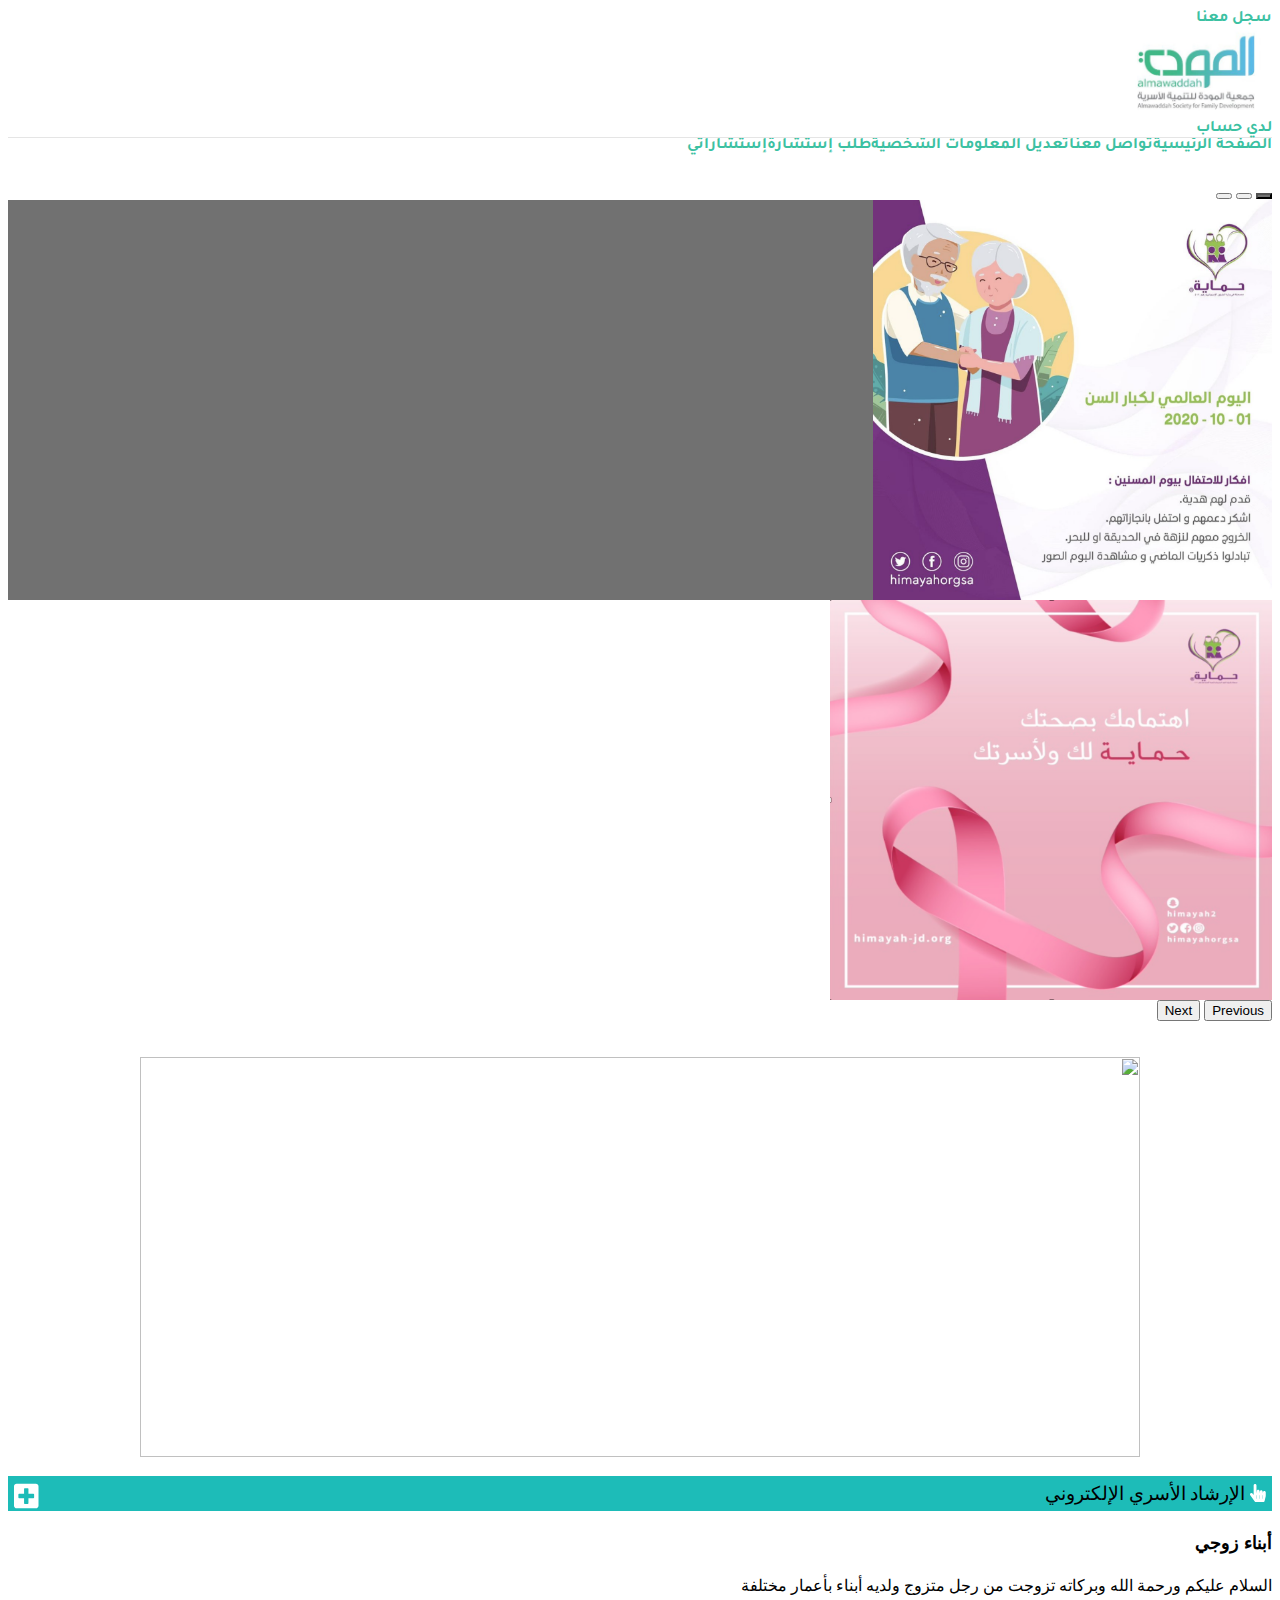
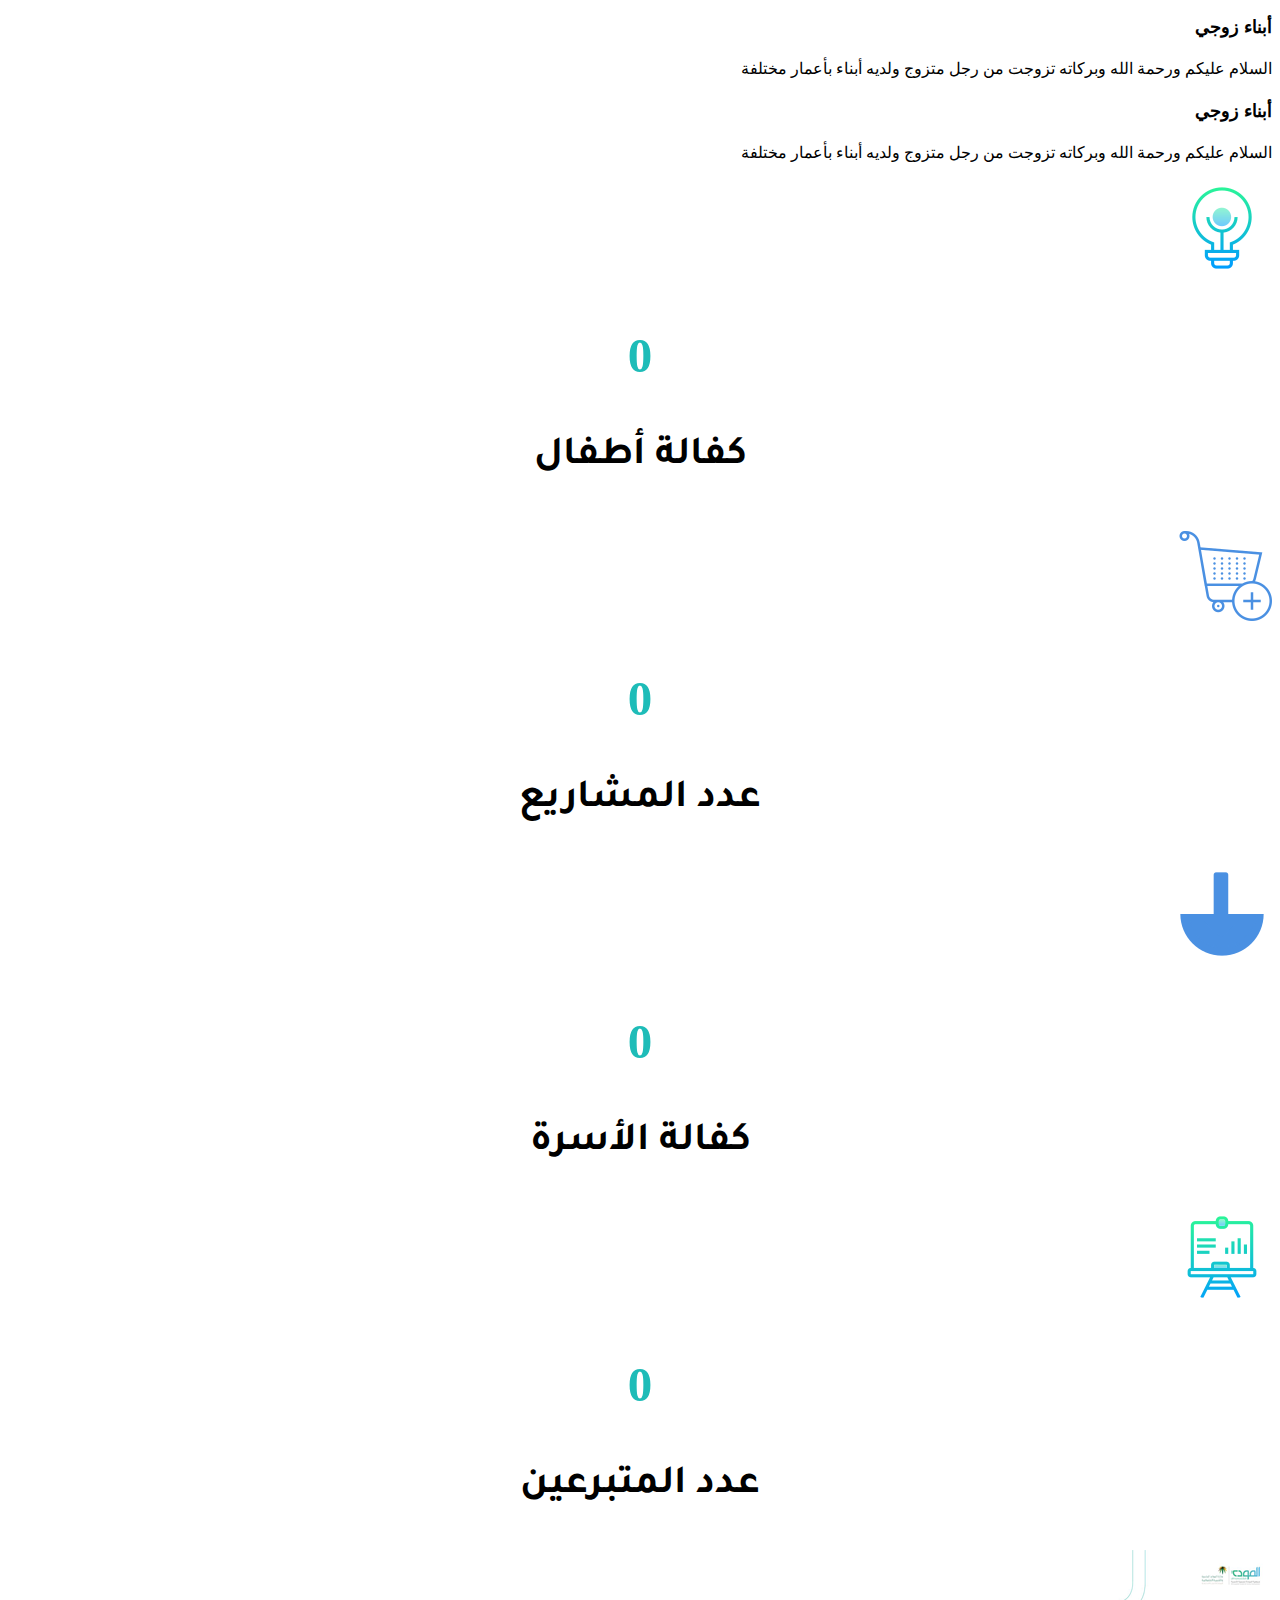
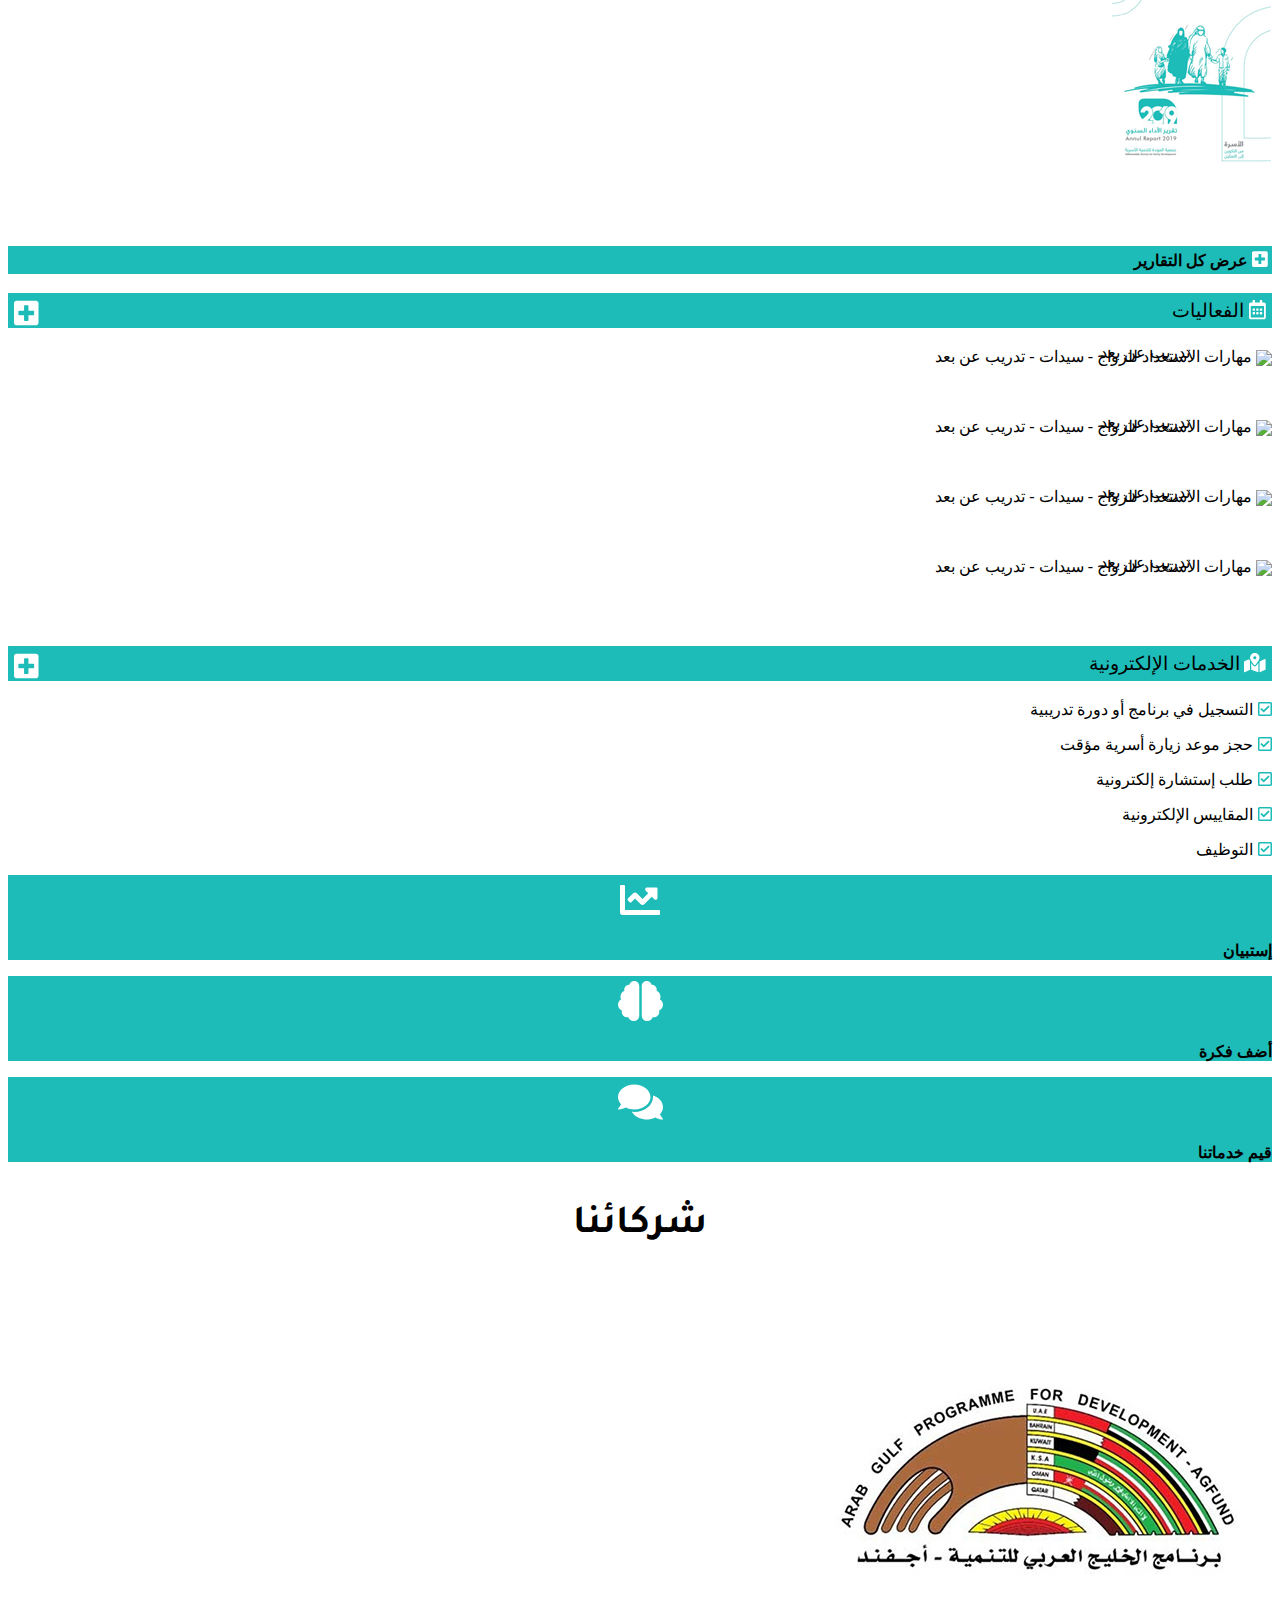
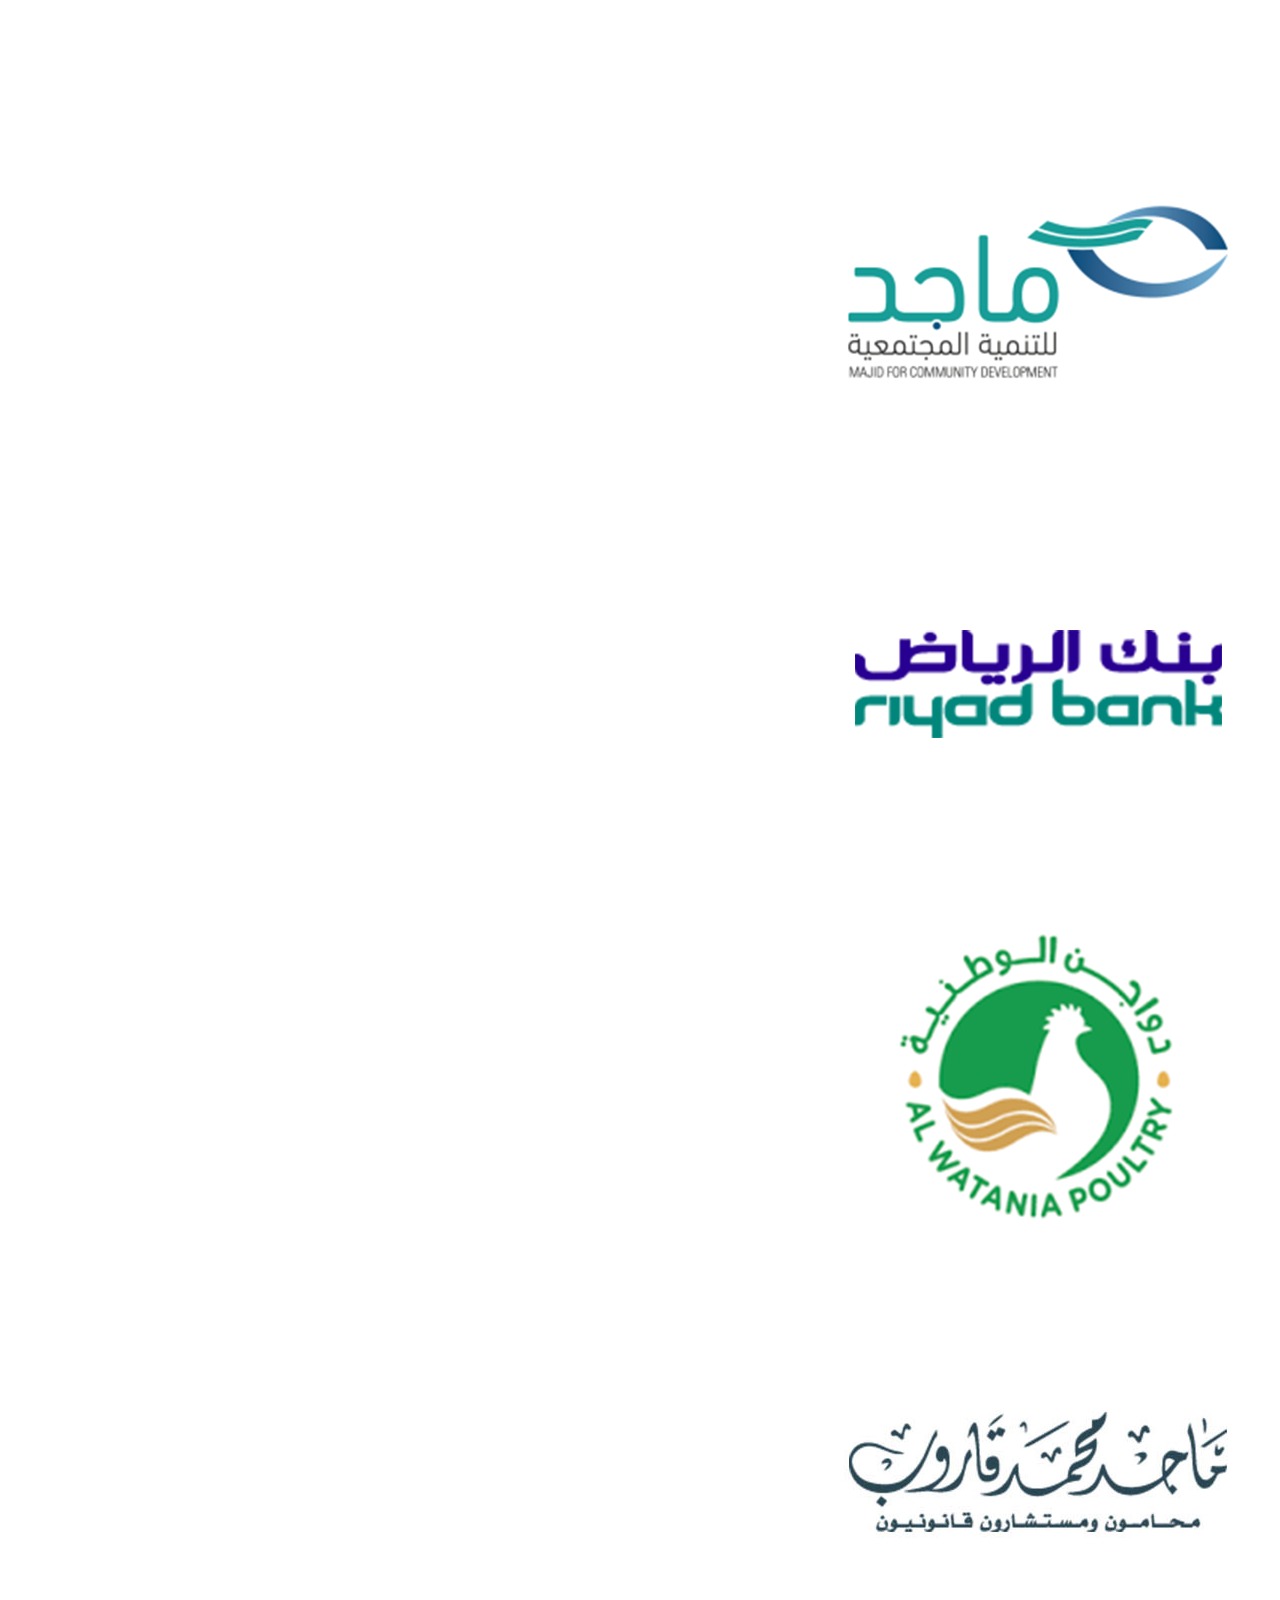
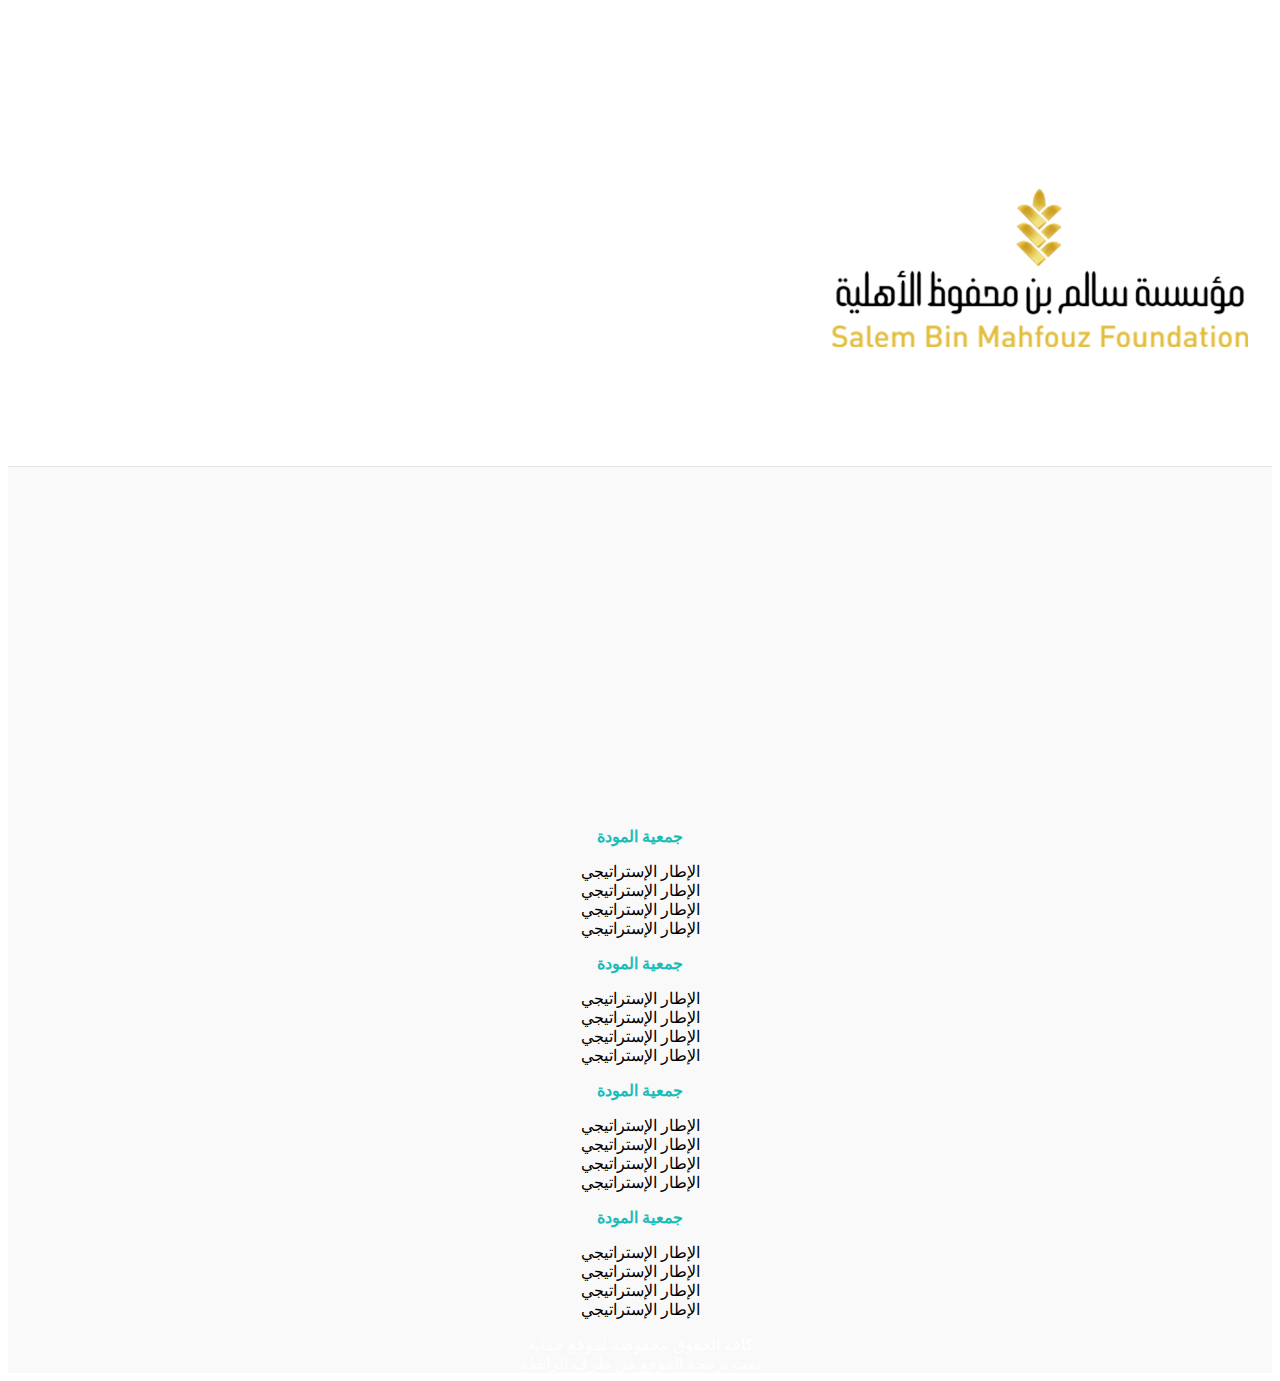
==== index.html @ dff010ef "test" ====
<!doctype html>
<html lang="ar" dir="rtl">
  <head>
    <meta charset="utf-8">
    <meta name="viewport" content="width=device-width, initial-scale=1">
    <title>Almawada</title>
    <link rel="preconnect" href="https://fonts.gstatic.com">
    <link href="https://fonts.googleapis.com/css2?family=Tajawal:wght@300&display=swap" rel="stylesheet">
    <link href="https://cdn.jsdelivr.net/npm/bootstrap@5.0.0-beta2/dist/css/bootstrap.min.css" rel="stylesheet" integrity="sha384-BmbxuPwQa2lc/FVzBcNJ7UAyJxM6wuqIj61tLrc4wSX0szH/Ev+nYRRuWlolflfl" crossorigin="anonymous">
    <style>
      .bd-placeholder-img {
        font-size: 1.125rem;
        text-anchor: middle;
        -webkit-user-select: none;
        -moz-user-select: none;
        user-select: none;
      }

      @media (min-width: 768px) {
        .bd-placeholder-img-lg {
          font-size: 3.5rem;
        }
      }

      /* Slidshow Things */
      .mySlides {display: none;}
img {vertical-align: middle;}

/* Slideshow container */
.slideshow-container {
  max-width: 1000px;
  position: relative;
  margin: auto;
}

/* Caption text */
.text {
  color: #f2f2f2;
  font-size: 15px;
  padding: 8px 12px;
  position: absolute;
  bottom: 8px;
  width: 100%;
  text-align: center;
}

/* Number text (1/3 etc) */
.numbertext {
  color: #f2f2f2;
  font-size: 12px;
  padding: 8px 12px;
  position: absolute;
  top: 0;
}

/* The dots/bullets/indicators */
.dot {
  height: 15px;
  width: 15px;
  margin: 0 2px;
  background-color: #bbb;
  border-radius: 50%;
  display: inline-block;
  transition: background-color 0.6s ease;
}

.active {
  background-color: #717171;
}

/* Fading animation */
/* .fade {
  -webkit-animation-name: fade;
  -webkit-animation-duration: 1.5s;
  animation-name: fade;
  animation-duration: .5s;
}

@-webkit-keyframes fade {
  from {opacity: .4}
  to {opacity: 1}
}

@keyframes fade {
  from {opacity: .4}
  to {opacity: 1}
}

/* On smaller screens, decrease text size */
@media only screen and (max-width: 300px) {
  .text {font-size: 11px}
} */


    </style>

    <!-- Custom styles for this template -->
    <link href="https://fonts.googleapis.com/css?family=Playfair&#43;Display:700,900&amp;display=swap" rel="stylesheet">
    <!-- Custom styles for this template -->
    <link href="blog.css" rel="stylesheet">
    <link rel="stylesheet" href="">
  </head>

  <body>
<div class="container">
  <header class="blog-header py-3">
    <div class="row flex-nowrap justify-content-between align-items-center">
      <div class="col-4 pt-1">
        <a class="link-secondary AllLinks" href="#">سجل معنا</a>
      </div>
      <div class="col-4 text-center">
        <img class="HeadImg" src="almawada.jpg" alt="">
        <!-- <a class="blog-header-logo text-dark" href="#">المودة</a> -->
      </div>
      <div class="col-4 d-flex justify-content-end align-items-center">
        <a class="btn btn-sm btn-outline-secondary Enter AllLinks" href="#">لدي حساب</a>
      </div>
    </div>
  </header>

  <div class="nav-scroller py-1 mb-2">
    <nav class="nav d-flex justify-content-between">
      <a class="p-2 AllLinks" href="#">الصفحة الرئيسية</a>
      <a class="p-2 AllLinks" href="#">تواصل معنا </a>
      <a class="p-2 AllLinks" href="#">تعديل المعلومات الشخصية </a>
      <a class="p-2 AllLinks" href="#"> طلب إستشارة </a>
      <a class="p-2 AllLinks" href="#"> إستشاراتي</a>
    </nav>
  </div>
</div>

<main class="container">
  <div id="carouselExampleIndicators" class="carousel slide" data-bs-ride="carousel">
    <div class="carousel-indicators">
      <button type="button" data-bs-target="#carouselExampleIndicators" data-bs-slide-to="0" class="active" aria-current="true" aria-label="Slide 1"></button>
      <button type="button" data-bs-target="#carouselExampleIndicators" data-bs-slide-to="1" aria-label="Slide 2"></button>
      <button type="button" data-bs-target="#carouselExampleIndicators" data-bs-slide-to="2" aria-label="Slide 3"></button>
    </div>
    <div class="carousel-inner">
      <div class="carousel-item active">
        <img src="Slide1/img1.png" class="d-block w-100 img-thumbnail" alt="...">
      </div>
      <div class="carousel-item">
        <img src="Slide1/img2.png" class="d-block w-100 img-thumbnail" alt="...">
      </div>
    </div>
    <button class="carousel-control-prev" type="button" data-bs-target="#carouselExampleIndicators"  data-bs-slide="prev">
      <span class="carousel-control-prev-icon" aria-hidden="true"></span>
      <span class="visually-hidden">Previous</span>
    </button>
    <button class="carousel-control-next" type="button" data-bs-target="#carouselExampleIndicators"  data-bs-slide="next">
      <span class="carousel-control-next-icon" aria-hidden="true"></span>
      <span class="visually-hidden">Next</span>
    </button>
  </div>


<br>
<br>

  <div class="row">
    <div class="col-md-8">

      <div class="slideshow-container">

        <div class="mySlides2 ">

          <img src="Slide2/img1.jpg" style="width:100%">

        </div>

        <div class="mySlides2 ">

          <img src="Slide2/img2.jpg" style="width:100%">

        </div>

        <div class="mySlides2 ">

          <img src="Slide2/img3.png" style="width:100%">

        </div>

        </div>



    </div>

    <div class="col-md-4">
      <p class="green"> <i class="fas fa-hand-pointer" style="font-size: 18px;color:white"></i> الإرشاد الأسري الإلكتروني
        <a href="#"><i class="fas fa-plus-square" style="float: left;font-size: 28px;color: white;"></i></a></i>
      </p>
      <div class="p-2 mb-2 bg-light rounded">
        <h4 ><a href="#">أبناء زوجي</a> </h4>
        <p class="mb-0"> السلام عليكم ورحمة الله وبركاته
          تزوجت من رجل متزوج ولديه أبناء بأعمار مختلفة</p>
      </div>
      <div class="p-2 mb-2 bg-light rounded">
        <h4 ><a href="#">أبناء زوجي</a> </h4>
        <p class="mb-0"> السلام عليكم ورحمة الله وبركاته
          تزوجت من رجل متزوج ولديه أبناء بأعمار مختلفة</p>
      </div>
      <div class="p-2 mb-2 bg-light rounded">
        <h4><a href="#">أبناء زوجي</a> </h4>
        <p class="mb-0"> السلام عليكم ورحمة الله وبركاته
          تزوجت من رجل متزوج ولديه أبناء بأعمار مختلفة</p>
      </div>

  </div>
  <!-- counter number -->
<div class="row m-4">
 <!-- <div class="d-flex flex-wrap"> -->
   <div class="img1 col-md-3 ">
       <img class=" mx-auto d-block" src="ampoule.png" alt="">
       <p style="text-align: center; font-size: 49px; font-weight: 900;  color: #1ebcb8;" data-purecounter-start="0"
      data-purecounter-end="1252"
      class="purecounter">
      0
   </p>
       <p class="number-center">كفالة أطفال</p>
   </div>

   <div class="img1 col-md-3">
    <img class=" mx-auto d-block" src="panier.png" alt="">
    <p style="text-align: center; font-size: 49px; font-weight: 900;  color: #1ebcb8;" data-purecounter-start="0"
   data-purecounter-end="254"
   class="purecounter">
   0
</p>
    <p class="number-center">عدد المشاريع</p>
</div>

<div  class="img1 col-md-3">
  <img class="mx-auto d-block" src="benefits.png" alt="">
  <p style="text-align: center; font-size: 49px; font-weight: 900;  color: #1ebcb8;" data-purecounter-start="0"
 data-purecounter-end="325"
 class="purecounter">
 0
</p>
  <p class="number-center">كفالة الأسرة  </p>
</div>

<div class="img1 col-md-3">
  <img class=" mx-auto d-block" src="statistiques.png" alt="">
  <p style="text-align: center; font-size: 49px; font-weight: 900;  color: #1ebcb8;" data-purecounter-start="0"
 data-purecounter-end="523"
 class="purecounter">
 0
</p>
  <p class="number-center">عدد المتبرعين
  </p>
</div>
<!-- </div> -->

<!-- another row -->
<div class="row " >
  <div class="col-md-2 m-2">
    <img src="cover_1.png" alt="">
    <p class="green2"><a href="#"><i class="fas fa-plus-square" style="font-size: 18px;color: white;"></i></a> عرض  كل التقارير </p>
  </div>
  <div class="col-md-6 m-2 border" style="padding:0px">
    <p class="green"><i style="color: white;margin-left: 5px;" class="far fa-calendar-alt"></i>الفعاليات<a href="#"><i class="fas fa-plus-square" style="float: left;font-size: 28px;color: white;"></i></a></p>
    <div class="divH">
       <img src="https://img.icons8.com/cute-clipart/64/000000/calendar.png"/>
       مهارات الاستعداد للزواج - سيدات - تدريب عن بعد
      <br>
      <span class="HeightPrg">تدريب عن بعد</span>
    </div>

      <div class="divH">
        <img src="https://img.icons8.com/cute-clipart/64/000000/calendar.png"/>
        مهارات الاستعداد للزواج - سيدات - تدريب عن بعد
       <br>
       <span class="HeightPrg">تدريب عن بعد</span>
      </div>

       <div class="divH">
        <img src="https://img.icons8.com/cute-clipart/64/000000/calendar.png"/>
        مهارات الاستعداد للزواج - سيدات - تدريب عن بعد
       <br>
       <span class="HeightPrg">تدريب عن بعد</span>
       </div>

       <div class="divH">
        <img src="https://img.icons8.com/cute-clipart/64/000000/calendar.png" />
        مهارات الاستعداد للزواج - سيدات - تدريب عن بعد
       <br>
       <span class="HeightPrg">تدريب عن بعد</span>

      </div>
  </div>
  <div class="col-md-3 m-2">
    <div class="row border">
      <p class="green"> <i style="color: white;" class="fas fa-map-marked-alt"></i> الخدمات الإلكترونية <a href="#"><i class="fas fa-plus-square" style="float: left;font-size: 28px;color: white;"></i></a></p>
    <p><i class="far fa-check-square square"></i>التسجيل في برنامج أو دورة تدريبية</p>
     <p><i class="far fa-check-square square"></i>حجز موعد زيارة أسرية مؤقت</p>
     <p><i class="far fa-check-square square"></i>طلب إستشارة إلكترونية</p>
     <p><i class="far fa-check-square square"></i>المقاييس الإلكترونية</p>
     <p><i class="far fa-check-square square"></i>التوظيف</p>
    </div>
    <div class="row mt-2">
     <div  class="col-md-4 ">
      <div style="background: #1dbcb8;">
        <i class="fas fa-chart-line cases"></i>
        <p style="font-weight: 800;" class="text-center">إستبيان</p>
      </div>
     </div>

     <div  class="col-md-4 ">
      <div style="background: #1dbcb8;">
        <i  class="fas fa-brain cases"></i>
        <p style="font-weight: 800;" class="text-center">أضف فكرة</p>
      </div>
     </div>

     <div  class="col-md-4 ">
      <div style="background: #1dbcb8;">
        <i class="fas fa-comments cases"></i>
        <p style="font-weight: 800;" class="text-center">قيم خدماتنا</p>
      </div>
     </div>
  </div>
</div>
<p class="number-center" >شركائنا</p>
 <div class="row m-2">
  <div class="col-md-2">
    <img class="img-fluid" src="partner/m1.jpeg" alt="">
  </div>
  <div class="col-md-2">
    <img class="img-fluid" src="partner/m2.png" alt="">
  </div>
  <div class="col-md-2">
    <img  class="img-fluid" src="partner/m3.png" alt="">
  </div>
  <div class="col-md-2">
    <img class="img-fluid" src="partner/m4.png" alt="">
  </div>
  <div class="col-md-2">
    <img class="img-fluid" src="partner/m5.jpeg" alt="">
  </div>
  <div class="col-md-2">
    <img class="img-fluid" src="partner/m6.png" alt="">
  </div>
 </div>

</main>

<footer class="blog-footer1 ">
  <div class="container">
<div class="row">
  <div class="col-md-3">
       <iframe src="https://www.google.com/maps/embed?pb=!1m18!1m12!1m3!1d3711.000773347937!2d39.16043141426517!3d21.546825075267662!2m3!1f0!2f0!3f0!3m2!1i1024!2i768!4f13.1!3m3!1m2!1s0x15c3d1ce8b490933%3A0xd22d58938294187c!2z2KzZhdi52YrYqSDYp9mE2YXZiNiv2Kkg2YTZhNiq2YbZhdmK2Kkg2KfZhNij2LPYsdmK2Kkg2KjZhdmG2LfZgtipINmF2YPYqSDYp9mE2YXZg9ix2YXYqQ!5e0!3m2!1sfr!2sma!4v1613830159524!5m2!1sfr!2sma" width="150" height="300" style="border:0;" allowfullscreen="" loading="lazy"></iframe>
  </div>
<div class="col-md-2">
 <p class="footerTitle">جمعية المودة</p>
 <ul>
  <li><a href="#">الإطار الإستراتيجي</a></li>
  <li><a href="#">الإطار الإستراتيجي</a></li>
  <li><a href="#">الإطار الإستراتيجي</a></li>
  <li><a href="#">الإطار الإستراتيجي</a></li>
</ul>
  </div>
  <div class="col-md-2">
    <p class="footerTitle">جمعية المودة</p>
    <ul>
      <li><a href="#">الإطار الإستراتيجي</a></li>
      <li><a href="#">الإطار الإستراتيجي</a></li>
      <li><a href="#">الإطار الإستراتيجي</a></li>
      <li><a href="#">الإطار الإستراتيجي</a></li>
    </ul>

  </div>
  <div class="col-md-2">
    <p class="footerTitle">جمعية المودة</p>
    <ul>
      <li><a href="#">الإطار الإستراتيجي</a></li>
      <li><a href="#">الإطار الإستراتيجي</a></li>
      <li><a href="#">الإطار الإستراتيجي</a></li>
      <li><a href="#">الإطار الإستراتيجي</a></li>
    </ul>
  </div>
  <div class="col-md-2">
    <p class="footerTitle">جمعية المودة</p>
    <ul>
      <li><a href="#">الإطار الإستراتيجي</a></li>
      <li><a href="#">الإطار الإستراتيجي</a></li>
      <li><a href="#">الإطار الإستراتيجي</a></li>
      <li><a href="#">الإطار الإستراتيجي</a></li>
    </ul>
  </div>
</div>
</div>
<div class="row justify-content-around mb-0 bg-dark p-4">
  <div class="col-sm-6">
    <a class="whiteAnchor" href="#">كافة الحقوق محفوضة لموقع حماية</a>
  </div>
  <div class="col-sm-6">
    <a class="whiteAnchor" href="#">تمت برمجة الموقع من طرف الرابطة</a>
  </div>
</div>
</footer>
<script src="https://cdn.jsdelivr.net/npm/bootstrap@5.0.0-beta2/dist/js/bootstrap.bundle.min.js" integrity="sha384-b5kHyXgcpbZJO/tY9Ul7kGkf1S0CWuKcCD38l8YkeH8z8QjE0GmW1gYU5S9FOnJ0" crossorigin="anonymous"></script>

<script>
  var slideIndex2 = 0;
showSlides2();
  function showSlides2() {
  var j;
  var slides2 = document.getElementsByClassName("mySlides2");
  //var dots = document.getElementsByClassName("dot");
  for (j = 0; j < slides2.length; j++) {
    slides2[j].style.display = "none";
  }
  slideIndex2++;
  if (slideIndex2 > slides2.length) {slideIndex2 = 1}
  slides2[slideIndex2-1].style.display = "block";
  setTimeout(showSlides2, 5000); // Change image every 5 seconds
}
// var slideIndex3 = 0;
// showSlides3();
//   function showSlides3() {
//   var j;
//   var slides2 = document.getElementsByClassName("mySlides3");
//   //var dots = document.getElementsByClassName("dot");
//   for (j = 0; j < slides2.length; j++) {
//     slides2[j].style.display = "none";
//   }
//   slideIndex2++;
//   if (slideIndex2 > slides2.length) {slideIndex2 = 1}
//   slides2[slideIndex2-1].style.display = "block";
//   setTimeout(showSlides3, 3000); // Change image every 5 seconds
//}
</script>

<script async src="purecounter.js"></script>
<script src="all.js"></script>
  </body>
</html>
---- blog.css ----
/* stylelint-disable selector-list-comma-newline-after */

.blog-header {
  line-height: 1;
  border-bottom: 1px solid #e5e5e5;
}

.blog-header-logo {
  font-family: "Playfair Display", Georgia, "Times New Roman", serif/*rtl:Amiri, Georgia, "Times New Roman", serif*/;
  font-size: 2.25rem;
}

.blog-header-logo:hover {
  text-decoration: none;
}

h1, h2, h3, h4, h5, h6 {
  font-family: "Playfair Display", Georgia, "Times New Roman", serif/*rtl:Amiri, Georgia, "Times New Roman", serif*/;
}

.display-4 {
  font-size: 2.5rem;
}
@media (min-width: 768px) {
  .display-4 {
    font-size: 3rem;
  }
}

.nav-scroller {
  position: relative;
  z-index: 2;
  height: 2.75rem;
  overflow-y: hidden;
}

.nav-scroller .nav {
  display: flex;
  flex-wrap: nowrap;
  padding-bottom: 1rem;
  margin-top: -1px;
  overflow-x: auto;
  text-align: center;
  white-space: nowrap;
  -webkit-overflow-scrolling: touch;
}

.nav-scroller .nav-link {
  padding-top: .75rem;
  padding-bottom: .75rem;
  font-size: .875rem;
}

.card-img-right {
  height: 100%;
  border-radius: 0 3px 3px 0;
}

.flex-auto {
  flex: 0 0 auto;
}

.h-250 { height: 250px; }
@media (min-width: 768px) {
  .h-md-250 { height: 250px; }
}

/* Pagination */
.blog-pagination {
  margin-bottom: 4rem;
}
.blog-pagination > .btn {
  border-radius: 2rem;
}

/*
 * Blog posts
 */
.blog-post {
  margin-bottom: 4rem;
}
.blog-post-title {
  margin-bottom: .25rem;
  font-size: 2.5rem;
}
.blog-post-meta {
  margin-bottom: 1.25rem;
  color: #727272;
}

/*
 * Footer
 */
.blog-footer {
  padding: 2.5rem 0;
  color: #727272;
  text-align: center;
  background-color: #f9f9f9;
  border-top: .05rem solid #e5e5e5;
}
.blog-footer p:last-child {
  margin-bottom: 0;
}
/* me */
.fade img{
  height: 300px;
}

img.HeadImg {
    width: 152px;
    height: 91px;
}
.Enter{
  color: #3cc1a2;
    border-color: #3cc1a2;
}
.AllLinks{
  font-family: 'Tajawal', sans-serif;
    text-decoration: none;
    font-weight: 700;
    color: #3cc1a2;
}
a.p-2.AllLinks:hover {
    color: black;
}
.mySlides2 > img {
  height: 400px;
}
.green{
  background-color: #1dbcb8;
  font-weight: 500;
  font-size: larger;
  padding: 6px;
}
.green2{
  background-color: #1dbcb8;
    font-weight: 800;
    font-size: 16px;
    padding: 4px;
}
h4 > a {
  font-family: Helvetica Neue,Helvetica,Arial,sans-serif; 

  color: black;
  /* font-family: 'Tajawal', sans-serif; */
  font-weight: bold;
  text-decoration: none;
  font-size: 18px;
}
.number-center{
  text-align: center;
  font-size: 40px;
  font-family: 'Tajawal', sans-serif;
  font-weight: bolder;
  color: black;
}
.HeightPrg{
  position: relative;
  top: -23px;
  right: 82px;
}
.divH{
  height: 70px;
}
.square{
  color: #1dbcb8;
  margin-left: 5px;
}
.cases{
  display: block;
    color: white;
    font-size: 40px;
    margin: auto;
    padding: 5px;
}
ul,a{
  list-style-type: none;
  text-decoration: none;
  padding: 0px;
}
footer a{
  color: black;
}
.footerTitle{
  color: #1dbcb8;
  font-weight: 800;
}
.blog-footer1 {
  padding-top: 2.5rem;
  color: #727272;
  text-align: center;
  background-color: #f9f9f9;
  border-top: .05rem solid #e5e5e5;
}
.carousel-item > img{
  height: 400px;
    object-fit: fill;
}
.whiteAnchor{
  color: white;
}
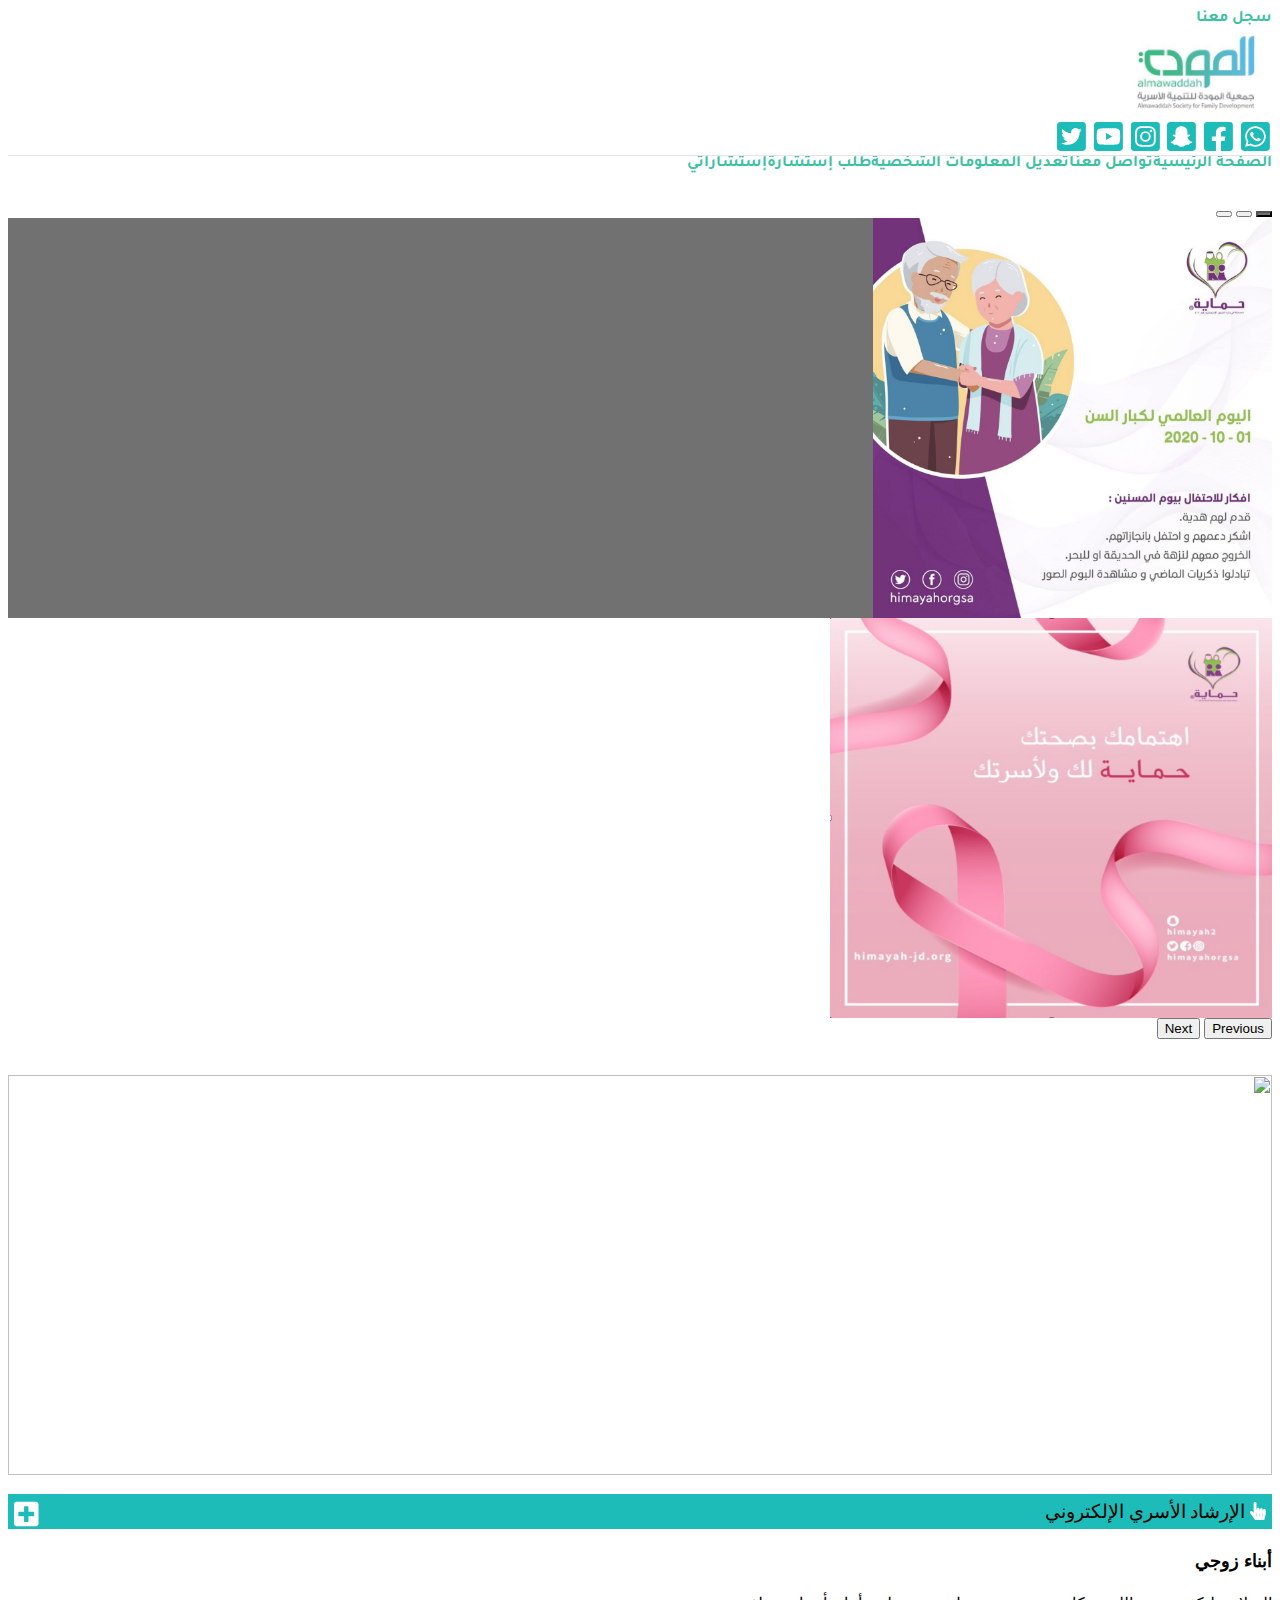
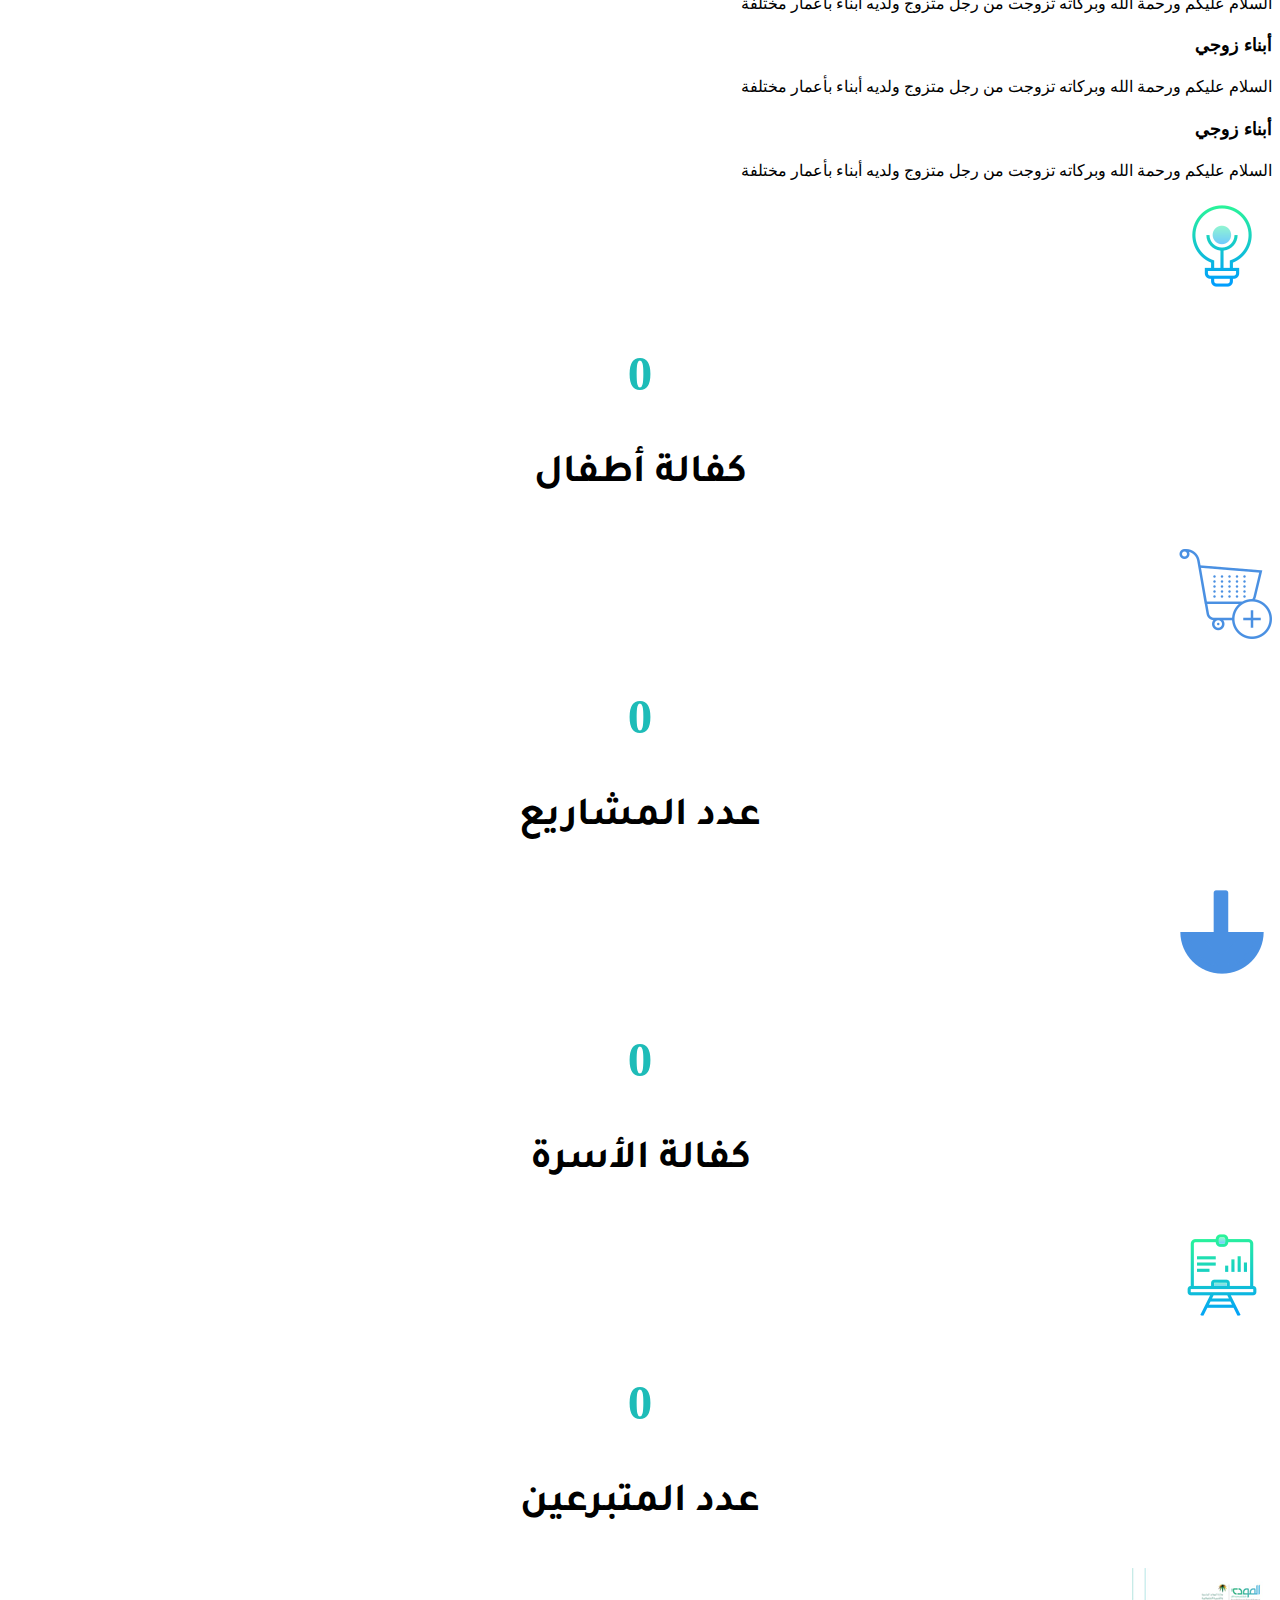
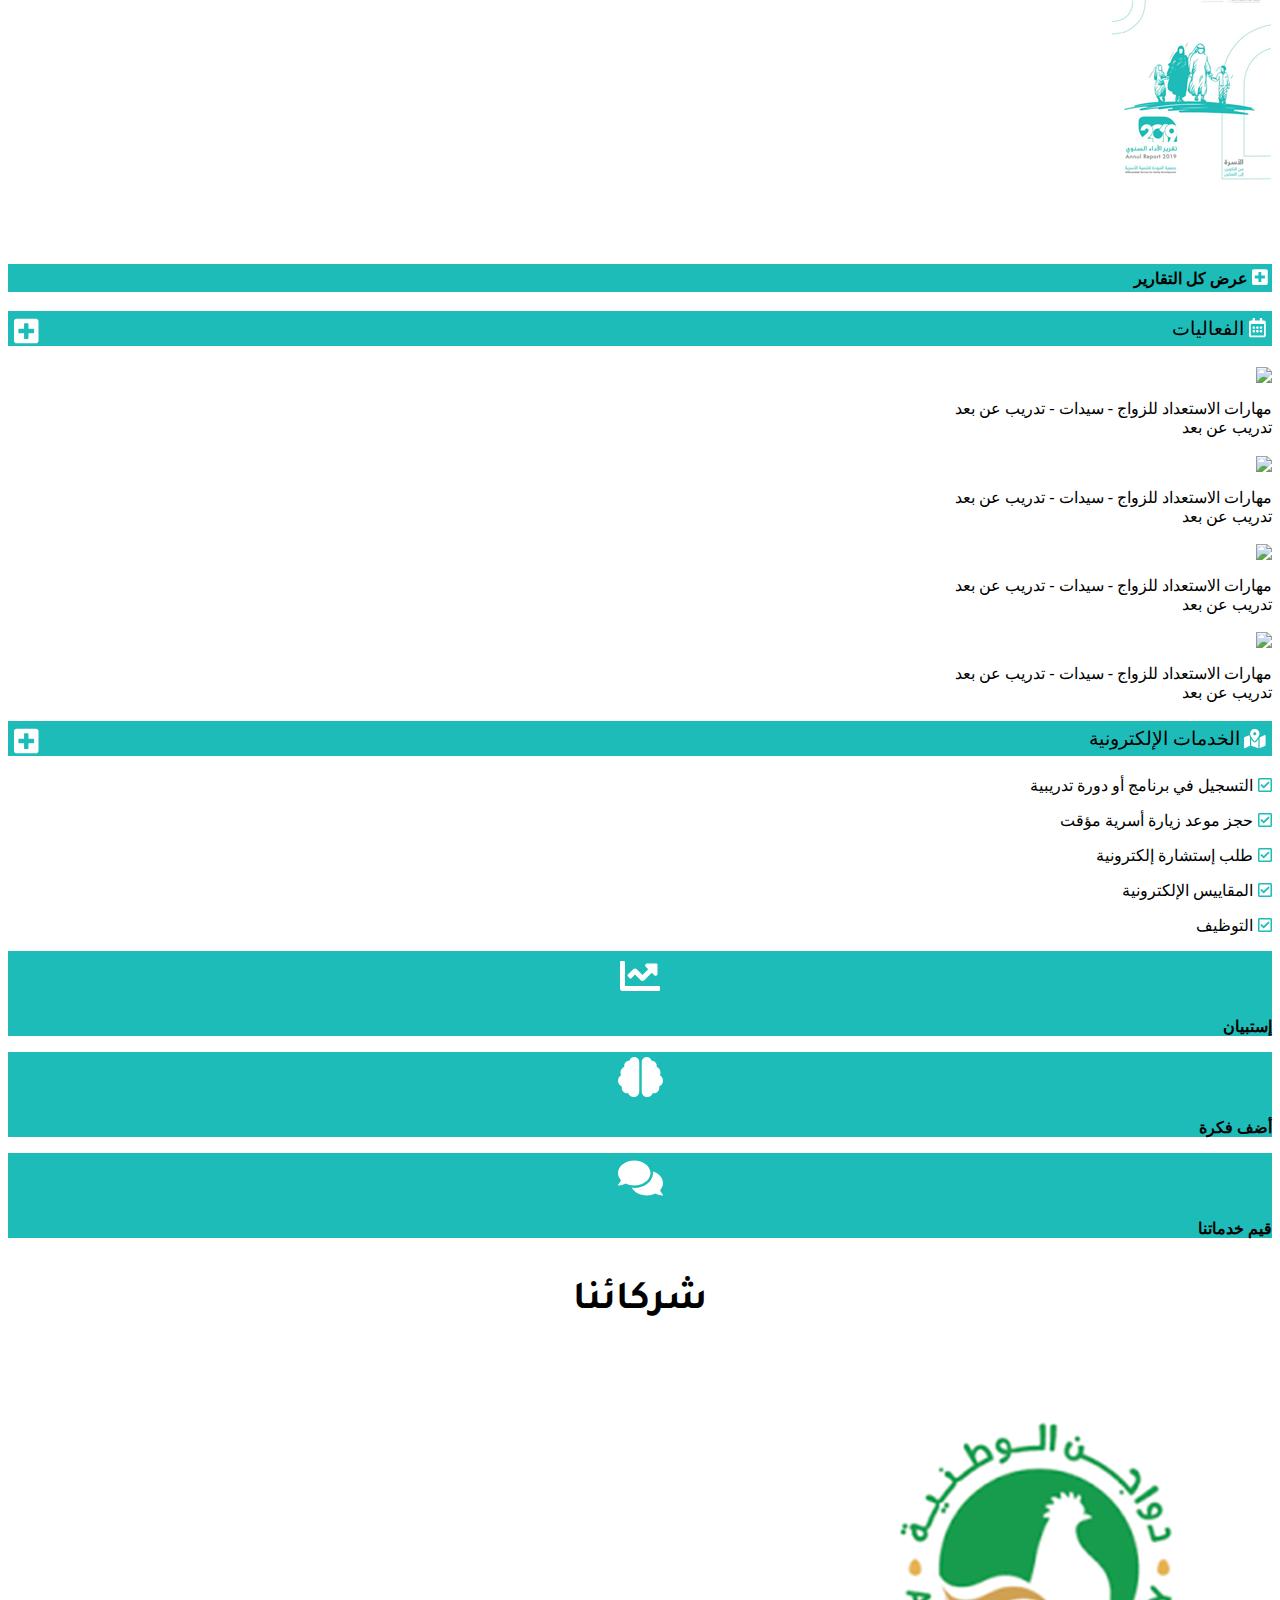
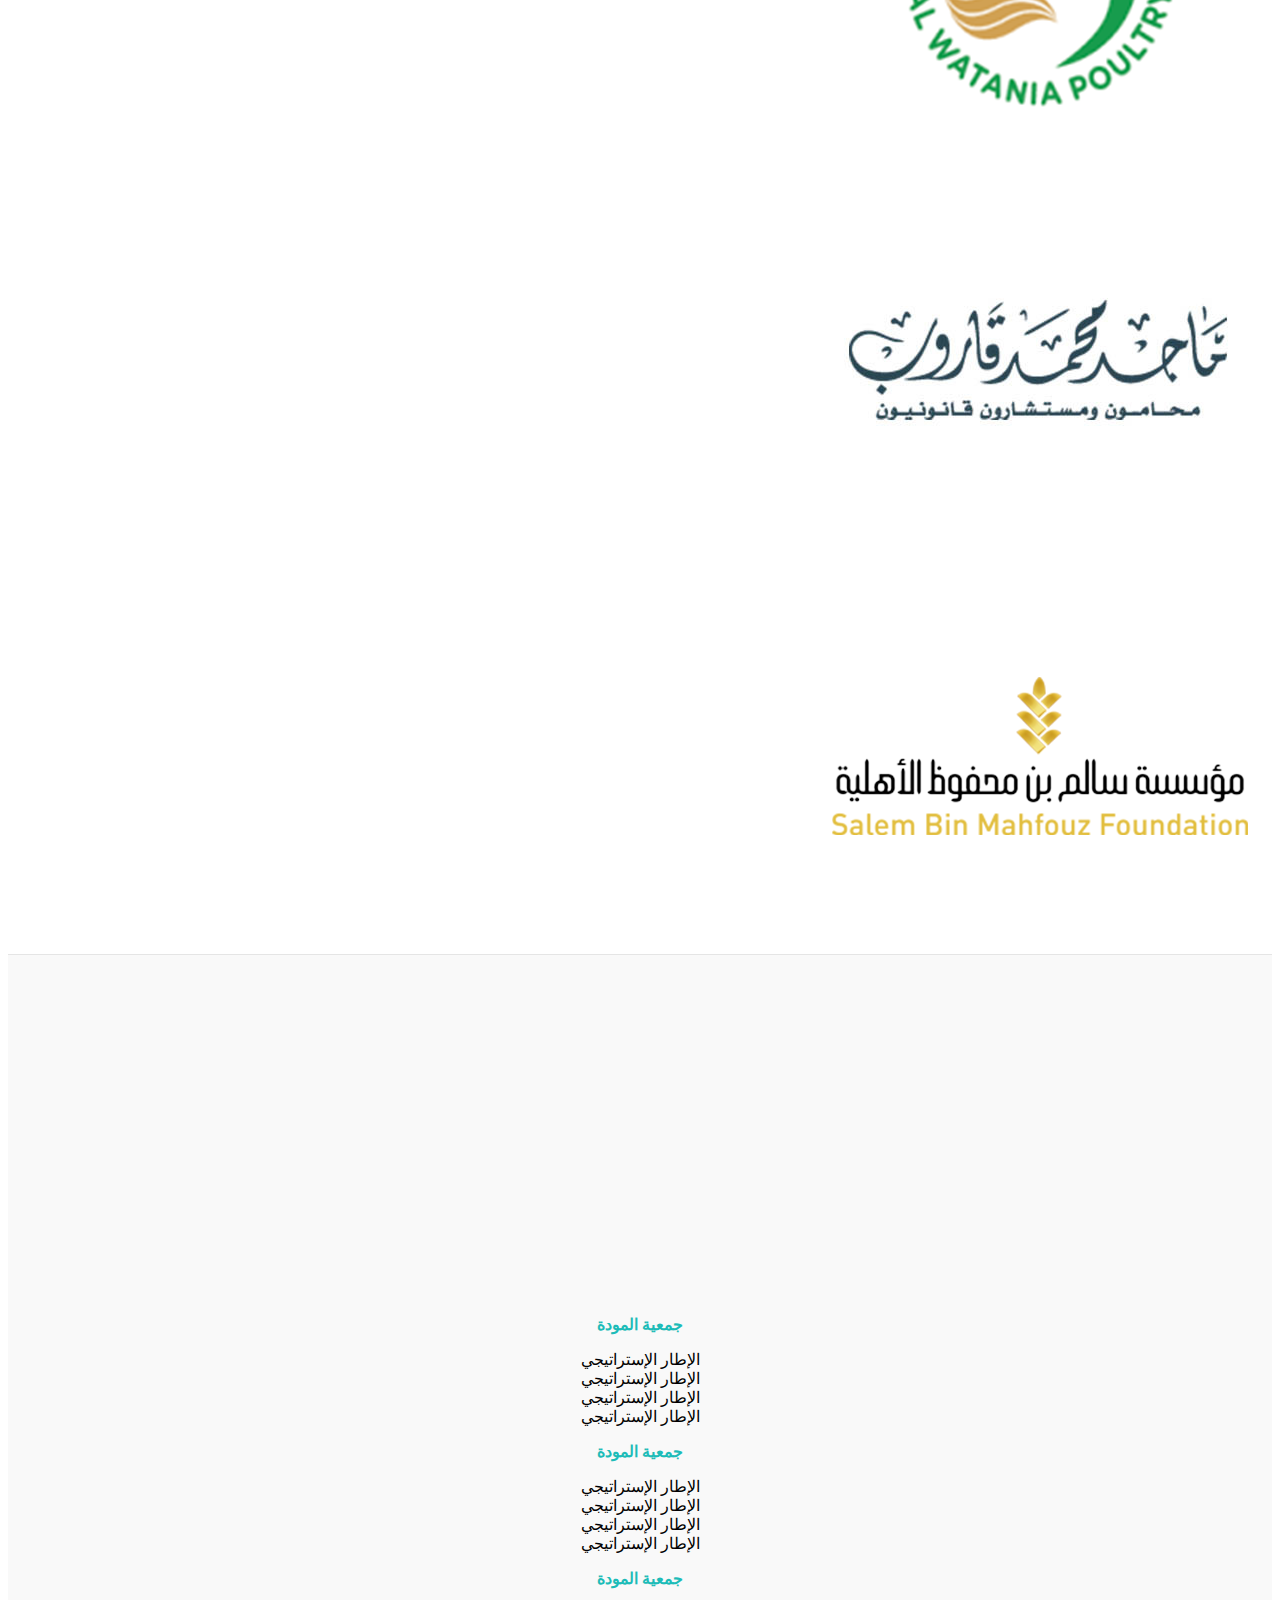
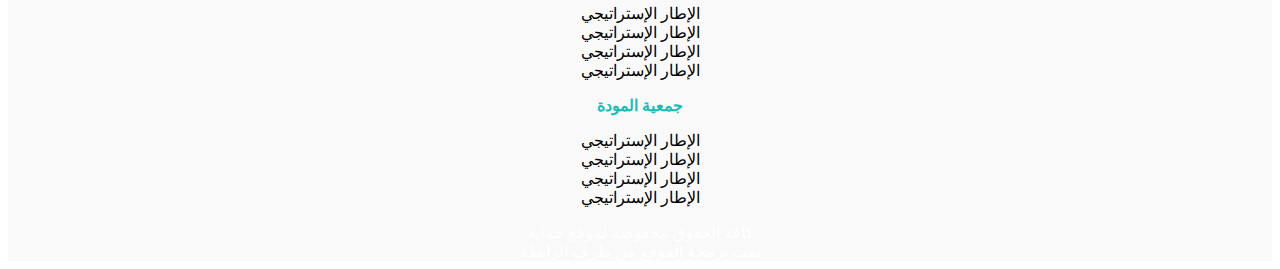
==== commit 72f4c852: "update icons" ====
--- a/index.html
+++ b/index.html
@@ -27,14 +27,14 @@
 img {vertical-align: middle;}
 
 /* Slideshow container */
-.slideshow-container {
+/* .slideshow-container {
   max-width: 1000px;
   position: relative;
   margin: auto;
-}
+} */
 
 /* Caption text */
-.text {
+/* .text {
   color: #f2f2f2;
   font-size: 15px;
   padding: 8px 12px;
@@ -42,7 +42,7 @@
   bottom: 8px;
   width: 100%;
   text-align: center;
-}
+} */
 
 /* Number text (1/3 etc) */
 .numbertext {
@@ -54,7 +54,7 @@
 }
 
 /* The dots/bullets/indicators */
-.dot {
+/* .dot {
   height: 15px;
   width: 15px;
   margin: 0 2px;
@@ -62,7 +62,7 @@
   border-radius: 50%;
   display: inline-block;
   transition: background-color 0.6s ease;
-}
+} */
 
 .active {
   background-color: #717171;
@@ -89,8 +89,12 @@
 /* On smaller screens, decrease text size */
 @media only screen and (max-width: 300px) {
   .text {font-size: 11px}
-} */
-
+} 
+.RS{
+  color: #1dbcb8;
+    margin: 2px;
+    font-size: 33px;
+}
 
     </style>
 
@@ -100,20 +104,25 @@
     <link href="blog.css" rel="stylesheet">
     <link rel="stylesheet" href="">
   </head>
-
   <body>
 <div class="container">
   <header class="blog-header py-3">
-    <div class="row flex-nowrap justify-content-between align-items-center">
-      <div class="col-4 pt-1">
+    <div class="row flex-wrap ">
+      <div class="col-md-4 text-center align-self-center">
         <a class="link-secondary AllLinks" href="#">سجل معنا</a>
       </div>
-      <div class="col-4 text-center">
+      <div class="col-md-4 text-center align-self-center">
         <img class="HeadImg" src="almawada.jpg" alt="">
-        <!-- <a class="blog-header-logo text-dark" href="#">المودة</a> -->
-      </div>
-      <div class="col-4 d-flex justify-content-end align-items-center">
-        <a class="btn btn-sm btn-outline-secondary Enter AllLinks" href="#">لدي حساب</a>
+      </div>
+      <div class="col-md-4 text-center align-self-center">
+        <!-- <a class="btn btn-sm btn-outline-secondary Enter AllLinks" href="#">لدي حساب</a> -->
+        <a href="#"><i class="fab fa-whatsapp-square RS"></i></a>    
+        <a href="#"><i class="fab fa-facebook-square RS"></i></a>
+        <a href="#"><i class="fab fa-snapchat-square RS"></i></a>
+        <a href="#"><i class="fab fa-instagram-square RS"></i></a>
+        <a href="#"><i class="fab fa-youtube-square RS"></i></a>
+        <a href="#"><i class="fab fa-twitter-square RS"></i></a>
+        
       </div>
     </div>
   </header>
@@ -163,7 +172,7 @@
 
       <div class="slideshow-container">
 
-        <div class="mySlides2 ">
+        <div class="mySlides2">
 
           <img src="Slide2/img1.jpg" style="width:100%">
 
@@ -261,60 +270,67 @@
   </div>
   <div class="col-md-6 m-2 border" style="padding:0px">
     <p class="green"><i style="color: white;margin-left: 5px;" class="far fa-calendar-alt"></i>الفعاليات<a href="#"><i class="fas fa-plus-square" style="float: left;font-size: 28px;color: white;"></i></a></p>
-    <div class="divH">
-       <img src="https://img.icons8.com/cute-clipart/64/000000/calendar.png"/>
-       مهارات الاستعداد للزواج - سيدات - تدريب عن بعد
-      <br>
-      <span class="HeightPrg">تدريب عن بعد</span>
-    </div>
-
-      <div class="divH">
-        <img src="https://img.icons8.com/cute-clipart/64/000000/calendar.png"/>
+    <div class="row ">
+       <img class="col-md-2" src="https://img.icons8.com/cute-clipart/64/000000/calendar.png"/>
+       <p class="col-md-10 p-0 mb-0 align-self-center text-wrap">
+         مهارات الاستعداد للزواج - سيدات - تدريب عن بعد
+          <br>
+           <a style="color: black;" href="#">تدريب عن بعد</a>
+        </p>      
+    </div>
+
+    <div class="row ">
+      <img class="col-md-2" src="https://img.icons8.com/cute-clipart/64/000000/calendar.png"/>
+      <p class="col-md-10 p-0 mb-0 align-self-center">
         مهارات الاستعداد للزواج - سيدات - تدريب عن بعد
-       <br>
-       <span class="HeightPrg">تدريب عن بعد</span>
-      </div>
-
-       <div class="divH">
-        <img src="https://img.icons8.com/cute-clipart/64/000000/calendar.png"/>
-        مهارات الاستعداد للزواج - سيدات - تدريب عن بعد
-       <br>
-       <span class="HeightPrg">تدريب عن بعد</span>
-       </div>
-
-       <div class="divH">
-        <img src="https://img.icons8.com/cute-clipart/64/000000/calendar.png" />
-        مهارات الاستعداد للزواج - سيدات - تدريب عن بعد
-       <br>
-       <span class="HeightPrg">تدريب عن بعد</span>
-
-      </div>
+         <br>
+          <a style="color: black;" href="#">تدريب عن بعد</a>
+       </p>      
+   </div>
+
+     <div class="row ">
+       <img class="col-md-2" src="https://img.icons8.com/cute-clipart/64/000000/calendar.png"/>
+       <p class="col-md-10 p-0 mb-0 align-self-center">
+         مهارات الاستعداد للزواج - سيدات - تدريب عن بعد
+          <br>
+           <a style="color: black;" href="#">تدريب عن بعد</a>
+        </p>      
+    </div>
+
+      <div class="row ">
+       <img class="col-md-2" src="https://img.icons8.com/cute-clipart/64/000000/calendar.png"/>
+       <p class="col-md-10 p-0 mb-0 align-self-center">
+         مهارات الاستعداد للزواج - سيدات - تدريب عن بعد
+          <br>
+           <a style="color: black;" href="#">تدريب عن بعد</a>
+        </p>      
+    </div>
   </div>
   <div class="col-md-3 m-2">
     <div class="row border">
       <p class="green"> <i style="color: white;" class="fas fa-map-marked-alt"></i> الخدمات الإلكترونية <a href="#"><i class="fas fa-plus-square" style="float: left;font-size: 28px;color: white;"></i></a></p>
-    <p><i class="far fa-check-square square"></i>التسجيل في برنامج أو دورة تدريبية</p>
+     <p><i class="far fa-check-square square"></i>التسجيل في برنامج أو دورة تدريبية</p>
      <p><i class="far fa-check-square square"></i>حجز موعد زيارة أسرية مؤقت</p>
      <p><i class="far fa-check-square square"></i>طلب إستشارة إلكترونية</p>
      <p><i class="far fa-check-square square"></i>المقاييس الإلكترونية</p>
      <p><i class="far fa-check-square square"></i>التوظيف</p>
     </div>
-    <div class="row mt-2">
-     <div  class="col-md-4 ">
+    <div class="row">
+     <div  class="col-md-4 mt-4">
       <div style="background: #1dbcb8;">
         <i class="fas fa-chart-line cases"></i>
         <p style="font-weight: 800;" class="text-center">إستبيان</p>
       </div>
      </div>
 
-     <div  class="col-md-4 ">
+     <div  class="col-md-4 mt-4">
       <div style="background: #1dbcb8;">
         <i  class="fas fa-brain cases"></i>
         <p style="font-weight: 800;" class="text-center">أضف فكرة</p>
       </div>
      </div>
 
-     <div  class="col-md-4 ">
+     <div  class="col-md-4 mt-4">
       <div style="background: #1dbcb8;">
         <i class="fas fa-comments cases"></i>
         <p style="font-weight: 800;" class="text-center">قيم خدماتنا</p>
@@ -322,27 +338,35 @@
      </div>
   </div>
 </div>
-<p class="number-center" >شركائنا</p>
- <div class="row m-2">
-  <div class="col-md-2">
+<p class="number-center p-2" >شركائنا</p>
+
+ <div class="mySlides3">
+<div class="row m-2 ">
+  <div class="col-md-4">
+    <img class="img-fluid" src="partner/m4.png" alt="">
+  </div>
+  <div class="col-md-4">
+    <img class="img-fluid" src="partner/m5.jpeg" alt="">
+  </div>
+  <div class="col-md-4">
+    <img class="img-fluid" src="partner/m6.png" alt="">
+  </div>
+</div> 
+</div>
+
+<div class="mySlides3">
+ <div class="row ">
+  <div class="col-md-4">
     <img class="img-fluid" src="partner/m1.jpeg" alt="">
   </div>
-  <div class="col-md-2">
+  <div class="col-md-4">
     <img class="img-fluid" src="partner/m2.png" alt="">
   </div>
-  <div class="col-md-2">
+  <div class="col-md-4">
     <img  class="img-fluid" src="partner/m3.png" alt="">
   </div>
-  <div class="col-md-2">
-    <img class="img-fluid" src="partner/m4.png" alt="">
-  </div>
-  <div class="col-md-2">
-    <img class="img-fluid" src="partner/m5.jpeg" alt="">
-  </div>
-  <div class="col-md-2">
-    <img class="img-fluid" src="partner/m6.png" alt="">
-  </div>
- </div>
+ </div> 
+
 
 </main>
 
@@ -406,31 +430,31 @@
   var slideIndex2 = 0;
 showSlides2();
   function showSlides2() {
-  var j;
+  var i;
   var slides2 = document.getElementsByClassName("mySlides2");
   //var dots = document.getElementsByClassName("dot");
-  for (j = 0; j < slides2.length; j++) {
-    slides2[j].style.display = "none";
+  for (i = 0; i < slides2.length; i++) {
+    slides2[i].style.display = "none";
   }
   slideIndex2++;
   if (slideIndex2 > slides2.length) {slideIndex2 = 1}
   slides2[slideIndex2-1].style.display = "block";
-  setTimeout(showSlides2, 5000); // Change image every 5 seconds
-}
-// var slideIndex3 = 0;
-// showSlides3();
-//   function showSlides3() {
-//   var j;
-//   var slides2 = document.getElementsByClassName("mySlides3");
-//   //var dots = document.getElementsByClassName("dot");
-//   for (j = 0; j < slides2.length; j++) {
-//     slides2[j].style.display = "none";
-//   }
-//   slideIndex2++;
-//   if (slideIndex2 > slides2.length) {slideIndex2 = 1}
-//   slides2[slideIndex2-1].style.display = "block";
-//   setTimeout(showSlides3, 3000); // Change image every 5 seconds
-//}
+  setTimeout(showSlides2, 4000); // Change image every 5 seconds
+}
+var slideIndex3 = 0;
+showSlides3();
+  function showSlides3() {
+  var j;
+  var slides3 = document.getElementsByClassName("mySlides3");
+  //var dots = document.getElementsByClassName("dot");
+  for (j = 0; j < slides3.length; j++) {
+    slides3[j].style.display = "none";
+  }
+  slideIndex3++;
+  if (slideIndex3 > slides3.length) {slideIndex3 = 1}
+  slides3[slideIndex3 - 1].style.display = "block";
+  setTimeout(showSlides3, 3000); // Change image every 5 seconds
+}
 </script>
 
 <script async src="purecounter.js"></script>
--- a/blog.css
+++ b/blog.css
@@ -154,11 +154,11 @@
   font-weight: bolder;
   color: black;
 }
-.HeightPrg{
+/* .HeightPrg{
   position: relative;
   top: -23px;
   right: 82px;
-}
+} */
 .divH{
   height: 70px;
 }
@@ -198,4 +198,15 @@
 }
 .whiteAnchor{
   color: white;
+}
+@media only screen and (max-width: 767px) {
+
+   p[class ="col-md-10 p-0 mb-0 align-self-center"]{
+     margin-right: 18px;
+     font-size: 12px;
+  }
+  img[src="https://img.icons8.com/cute-clipart/64/000000/calendar.png"]{
+    height: fit-content;
+    width: fit-content;
+  }
 }